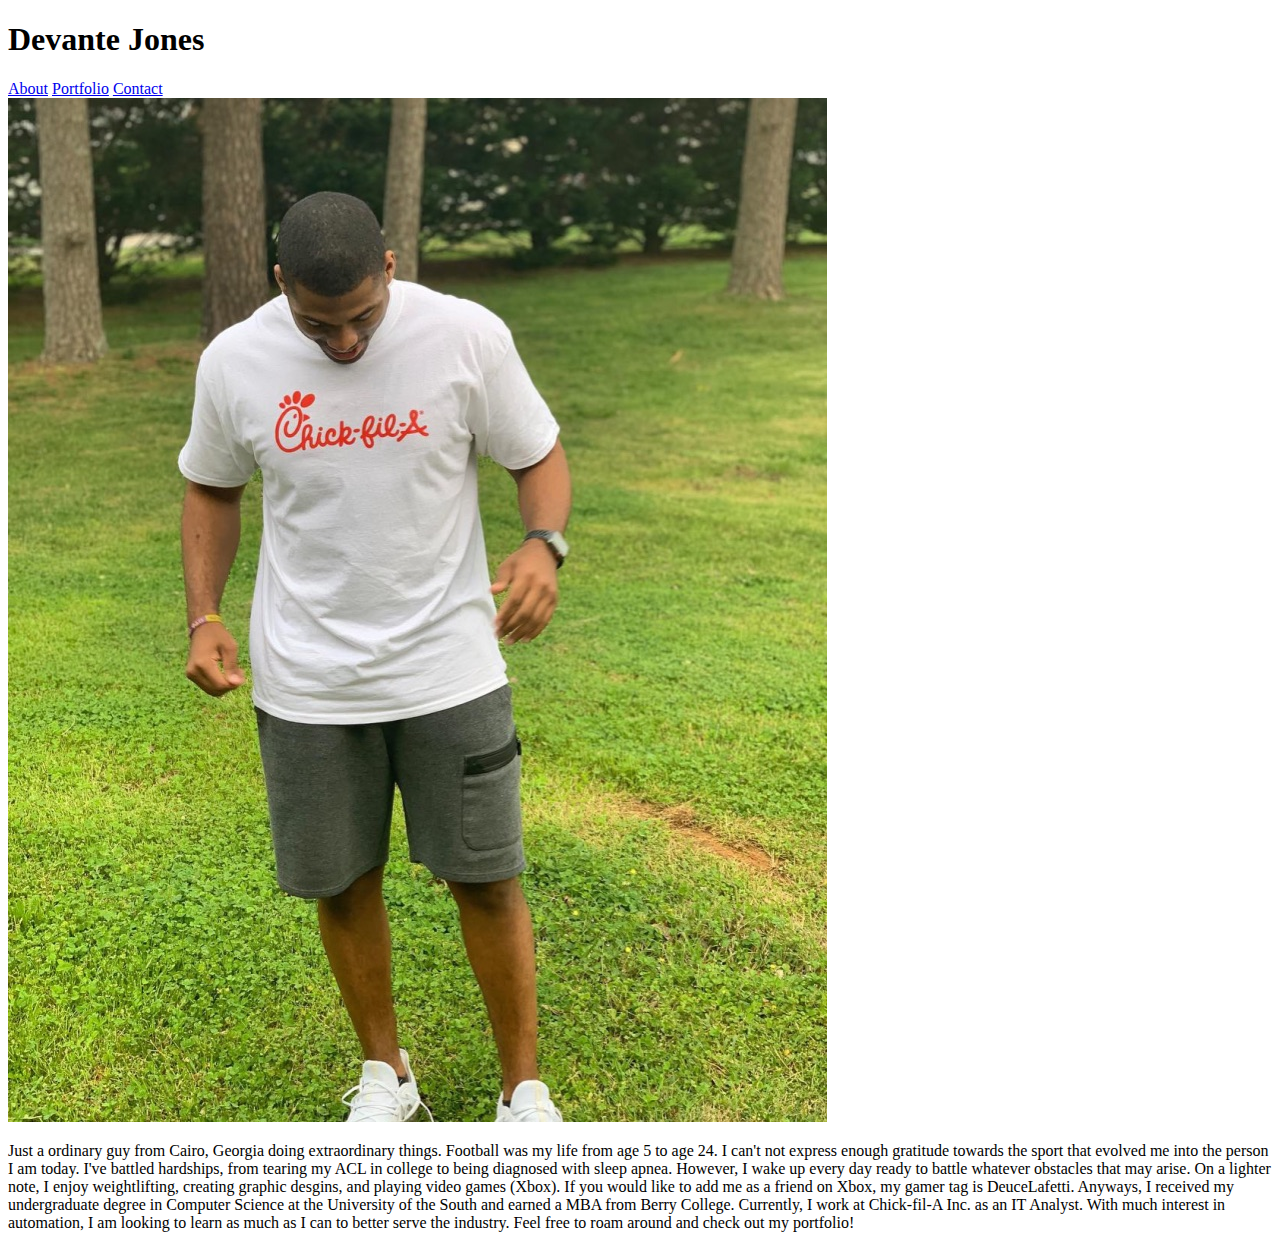
==== index.html @ e300d200 "added all HTML structure" ====
<!DOCTYPE html>
<html>
    <head>
        <title> My Portfolio </title>
        <meta name="viewport" content="width=device-width, initial-scale=1.0">
    </head>

<body>
    <h1> Devante Jones</h1>

    <nav>
        <a href="index.html">About</a>
        <a href="portfolio.html">Portfolio</a>
        <a href="contact.html">Contact</a>
    </nav>

    <img src="assets/images/cfa.jpg" alt= "Guy wearing a Chick-fil-A shirt and laughing" />

    <p>
        Just a ordinary guy from Cairo, Georgia doing extraordinary things. Football was my life from age 5 to age 24.
        I can't not express enough gratitude towards the sport that evolved me into the person I am today. I've battled
        hardships, from tearing my ACL in college to being diagnosed with sleep apnea. However, I wake up every day ready
        to battle whatever obstacles that may arise. 

        On a lighter note, I enjoy weightlifting, creating graphic desgins, and playing video games (Xbox). If you would
        like to add me as a friend on Xbox, my gamer tag is DeuceLafetti. Anyways, I received my undergraduate degree in 
        Computer Science at the University of the South and earned a MBA from Berry College. Currently, I work at Chick-fil-A
        Inc. as an IT Analyst.  With much interest in automation, I am looking to learn as much as I can to better serve
        the industry. Feel free to roam around and check out my portfolio!
        
    </p>

</body>

</html>
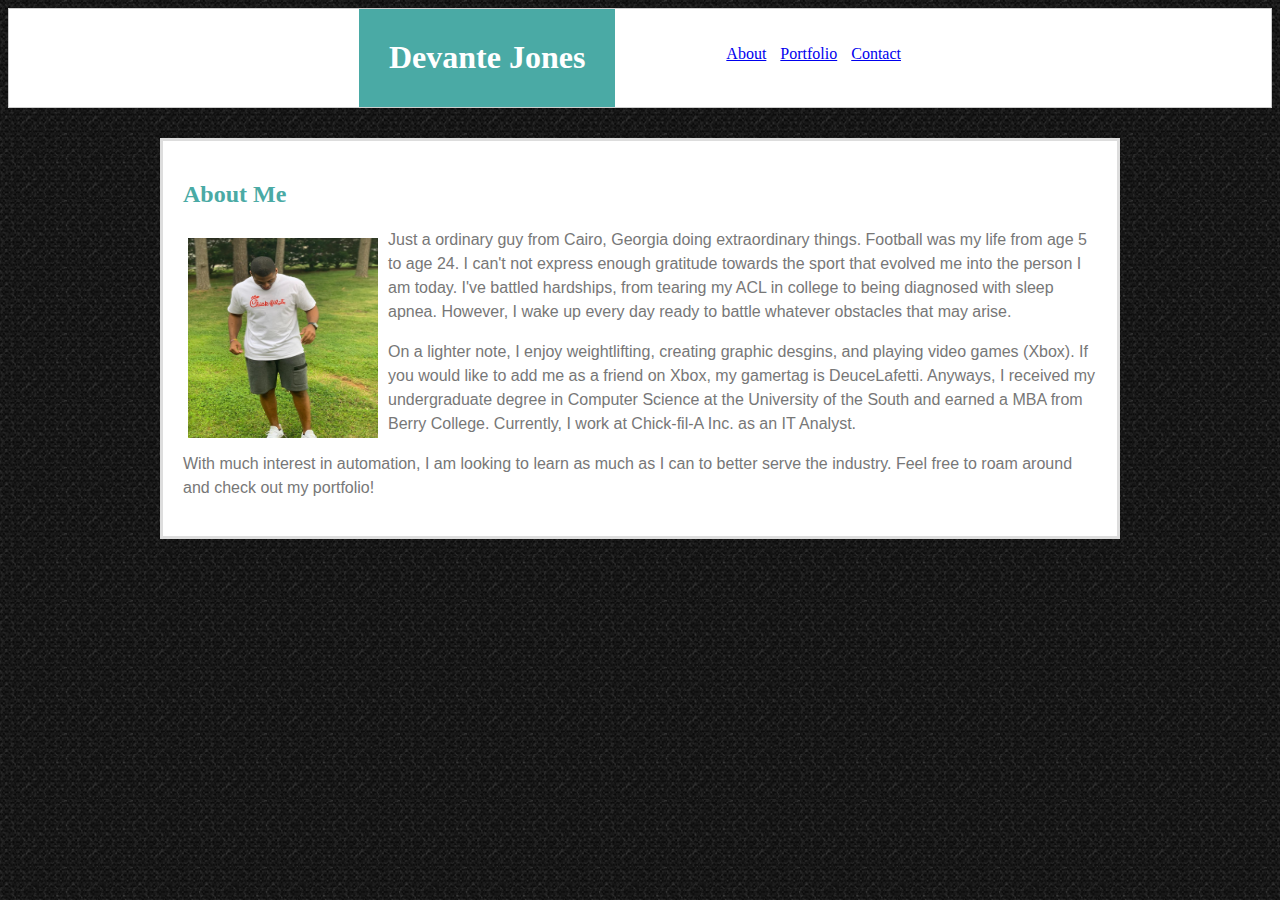
==== commit f3bc9fc6: "initial css added" ====
--- a/index.html
+++ b/index.html
@@ -3,33 +3,39 @@
     <head>
         <title> My Portfolio </title>
         <meta name="viewport" content="width=device-width, initial-scale=1.0">
+        <link rel="stylesheet" type="text/css" href="assets/css/style.css">
     </head>
 
-<body>
-    <h1> Devante Jones</h1>
-
-    <nav>
-        <a href="index.html">About</a>
-        <a href="portfolio.html">Portfolio</a>
-        <a href="contact.html">Contact</a>
-    </nav>
-
-    <img src="assets/images/cfa.jpg" alt= "Guy wearing a Chick-fil-A shirt and laughing" />
-
-    <p>
-        Just a ordinary guy from Cairo, Georgia doing extraordinary things. Football was my life from age 5 to age 24.
-        I can't not express enough gratitude towards the sport that evolved me into the person I am today. I've battled
-        hardships, from tearing my ACL in college to being diagnosed with sleep apnea. However, I wake up every day ready
-        to battle whatever obstacles that may arise. 
-
-        On a lighter note, I enjoy weightlifting, creating graphic desgins, and playing video games (Xbox). If you would
-        like to add me as a friend on Xbox, my gamer tag is DeuceLafetti. Anyways, I received my undergraduate degree in 
-        Computer Science at the University of the South and earned a MBA from Berry College. Currently, I work at Chick-fil-A
-        Inc. as an IT Analyst.  With much interest in automation, I am looking to learn as much as I can to better serve
-        the industry. Feel free to roam around and check out my portfolio!
+    <body>
+        <header> 
+        <h1 class="name"> Devante Jones</h1> 
+        <ul> 
+            <li><a href="index.html">About</a></li>
+            <li><a href="portfolio.html">Portfolio</a></li>
+            <li><a href="contact.html">Contact</a></li>
         
-    </p>
-
-</body>
+        </ul>
+        </header>
+            <div class="container">
+            <h2> About Me </h2>
+            
+            <img class="aboutImage" src="assets/images/cfa.jpg" alt= "Guy wearing a Chick-fil-A shirt and laughing" />
+            <p>
+                Just a ordinary guy from Cairo, Georgia doing extraordinary things. Football was my life from age 5 to age 24.
+                I can't not express enough gratitude towards the sport that evolved me into the person I am today. I've battled
+                hardships, from tearing my ACL in college to being diagnosed with sleep apnea. However, I wake up every day ready
+                to battle whatever obstacles that may arise. 
+            </p>
+            <p>
+                On a lighter note, I enjoy weightlifting, creating graphic desgins, and playing video games (Xbox). If you would
+                like to add me as a friend on Xbox, my gamertag is DeuceLafetti. Anyways, I received my undergraduate degree in 
+                Computer Science at the University of the South and earned a MBA from Berry College. Currently, I work at Chick-fil-A
+                Inc. as an IT Analyst.  <p>With much interest in automation, I am looking to learn as much as I can to better serve
+                the industry. Feel free to roam around and check out my portfolio!
+        </p>
+            </p>
+        </div>   
+        <footer> </footer> 
+    </body>
 
 </html>--- a/assets/css/style.css
+++ b/assets/css/style.css
@@ -0,0 +1,103 @@
+*, *::after, *::before {
+    box-sizing: border-box;
+  }
+
+body {
+    background-image: url('../images/mosaic.png');
+    
+  }
+
+h1,h2{
+    color: #4aaaa5;
+    font-family: 'Georgia', Times, "Times New Roman", serif;
+}
+
+h2{
+
+}
+
+.name{
+    color: white;
+    background-color: #4aaaa5;
+    float: left;
+    height: 100%;
+    margin: 0 auto;
+    padding: 30px;
+    position: relative;
+    left: 350px;
+
+}
+header{
+    background-color: #ffffff;
+    height: 100px;
+    width: 100%;
+    border: 1px solid #cccccc;
+    margin-bottom: 10px;
+
+
+}
+
+
+
+ul{
+    list-style-type: none;
+    float: right;
+    padding: 20px;
+    font-family: 'Georgia', Times, "Times New Roman", serif;
+    word-spacing: 10px;
+    margin-right: 350px;
+
+}
+
+li{
+    display: inline;
+}
+.container {
+    width: 960px;
+    margin: 0 auto;
+    margin-top: 30px;
+    border: solid;
+    background-color: #ffffff;
+    border-color: #dddddd;
+    padding: 20px;
+
+}
+
+
+section {
+
+}
+
+
+aside{
+    float: left;
+
+}
+.aboutImage{
+    width: 205px;
+    height: 220px;
+    float: left;
+    padding: 10px;
+    padding-left: 5px;
+    box-sizing: border-box;
+}
+
+footer{
+    background-color: #666666;
+}
+
+body{
+    color: #777777;
+    font-family: Arial, Helvetica, sans-serif;
+}
+
+p{
+line-height: 1.5;
+}
+
+img {
+    /* Set the width of each image */
+    width: 200px;
+    /* Add some padding around each image */
+    padding: 5px;
+}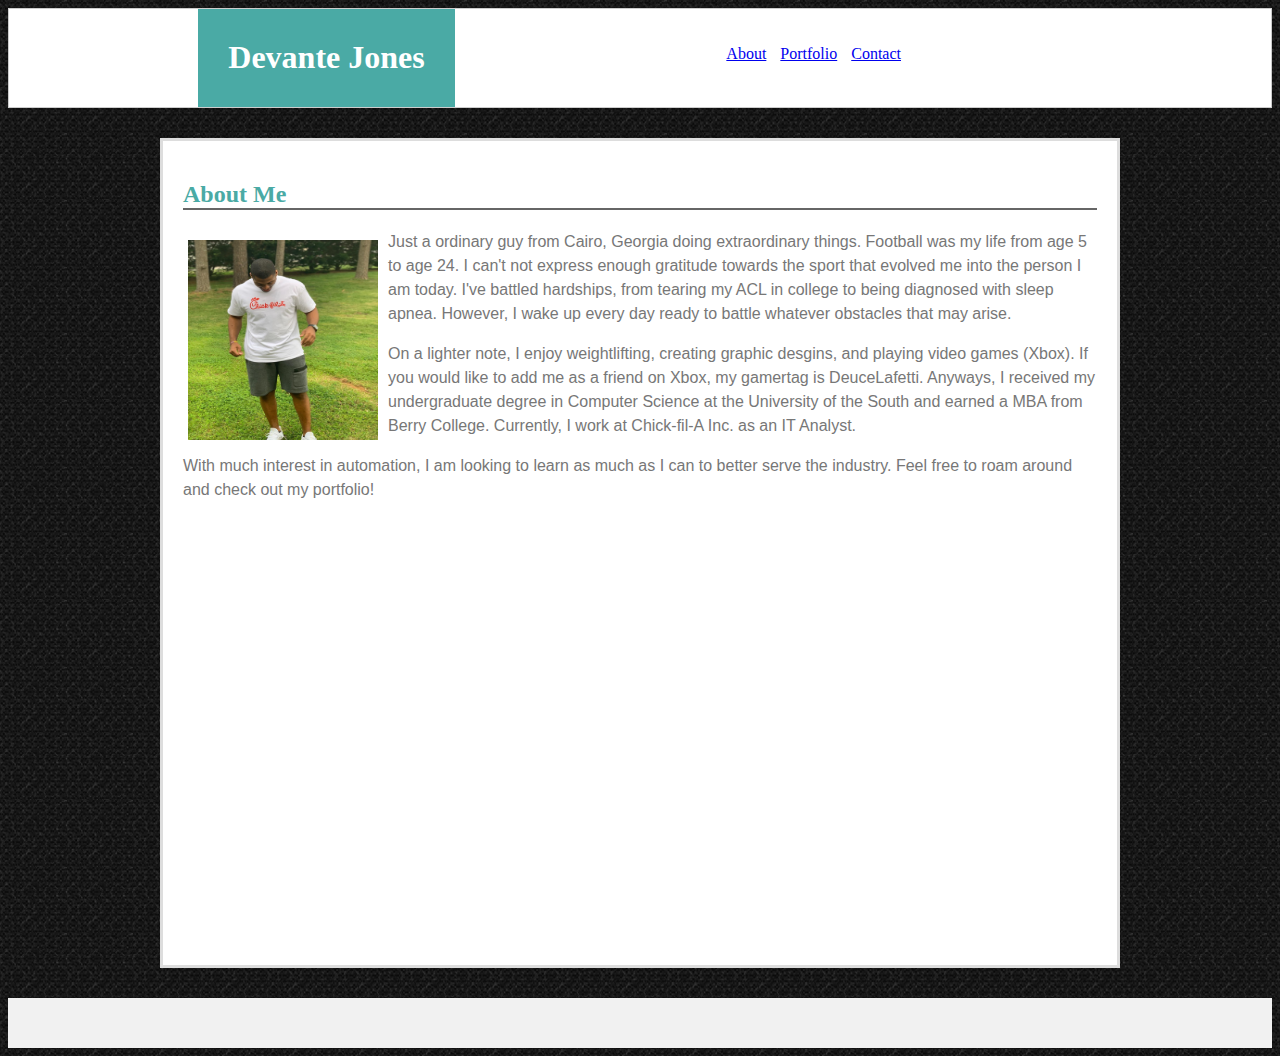
==== commit b811af3c: "css styling" ====
--- a/index.html
+++ b/index.html
@@ -7,7 +7,7 @@
     </head>
 
     <body>
-        <header> 
+        <div class="header"> 
         <h1 class="name"> Devante Jones</h1> 
         <ul> 
             <li><a href="index.html">About</a></li>
@@ -15,7 +15,8 @@
             <li><a href="contact.html">Contact</a></li>
         
         </ul>
-        </header>
+        </div>
+        <div class="wrapper"></div>
             <div class="container">
             <h2> About Me </h2>
             
@@ -30,12 +31,16 @@
                 On a lighter note, I enjoy weightlifting, creating graphic desgins, and playing video games (Xbox). If you would
                 like to add me as a friend on Xbox, my gamertag is DeuceLafetti. Anyways, I received my undergraduate degree in 
                 Computer Science at the University of the South and earned a MBA from Berry College. Currently, I work at Chick-fil-A
-                Inc. as an IT Analyst.  <p>With much interest in automation, I am looking to learn as much as I can to better serve
+                Inc. as an IT Analyst.  
+                
+                <p>With much interest in automation, I am looking to learn as much as I can to better serve
                 the industry. Feel free to roam around and check out my portfolio!
         </p>
             </p>
-        </div>   
-        <footer> </footer> 
+        </div> 
+        <div class="push"></div>  
+    </div>
+        <footer class="footer"></footer> 
     </body>
 
 </html>--- a/assets/css/style.css
+++ b/assets/css/style.css
@@ -13,7 +13,15 @@
 }
 
 h2{
+    border-bottom: 2px;
+    border-bottom-color: #666666;
+    border-bottom-style: solid;
+    position: relative;
+}
 
+h3{
+    color: white;
+    background-color: #4aaaa5;
 }
 
 .name{
@@ -24,15 +32,16 @@
     margin: 0 auto;
     padding: 30px;
     position: relative;
-    left: 350px;
+    left: 15%;
 
 }
-header{
+.header{
     background-color: #ffffff;
     height: 100px;
     width: 100%;
     border: 1px solid #cccccc;
     margin-bottom: 10px;
+   /* position: relative; */
 
 
 }
@@ -56,15 +65,12 @@
     width: 960px;
     margin: 0 auto;
     margin-top: 30px;
+    margin-bottom: 30px;
     border: solid;
     background-color: #ffffff;
     border-color: #dddddd;
     padding: 20px;
-
-}
-
-
-section {
+    min-height: calc(100vh - 70px);
 
 }
 
@@ -73,6 +79,7 @@
     float: left;
 
 }
+
 .aboutImage{
     width: 205px;
     height: 220px;
@@ -83,8 +90,16 @@
 }
 
 footer{
+    width: 100%;
     background-color: #666666;
+    height: 20px;
 }
+.footer {
+    background-color: #F1F1F1;
+    text-align: center;
+    padding: 10px;
+    height: 50px;
+  }
 
 body{
     color: #777777;
@@ -96,8 +111,47 @@
 }
 
 img {
+    position: relative;
     /* Set the width of each image */
-    width: 200px;
+    width: 300px;
     /* Add some padding around each image */
     padding: 5px;
+}
+
+input[type=text] {
+    width: 100%;
+    padding: 8px;
+    margin-bottom: 10px;
+  }
+
+  textarea {
+    width: 100%;
+    height: 150px;
+    padding: 12px 20px;
+    box-sizing: border-box;
+    border: 2px solid #ccc;
+    border-radius: 4px;
+    background-color: #f8f8f8;
+    resize: none;
+  }
+
+  form{
+
+    line-height: 1.5;
+  }
+
+  .box{
+    position: relative;
+    display: inline-block; /* Make the width of box same as image */
+}
+
+.box .text{
+    position: absolute;
+    z-index: 999;
+    margin: 0 auto;
+    left: 0;
+    right: 0;
+    top: 70%; /* Adjust this value to move the positioned div up and down */
+    text-align: center;
+    width: 97%; /* Set the width of the positioned div */
 }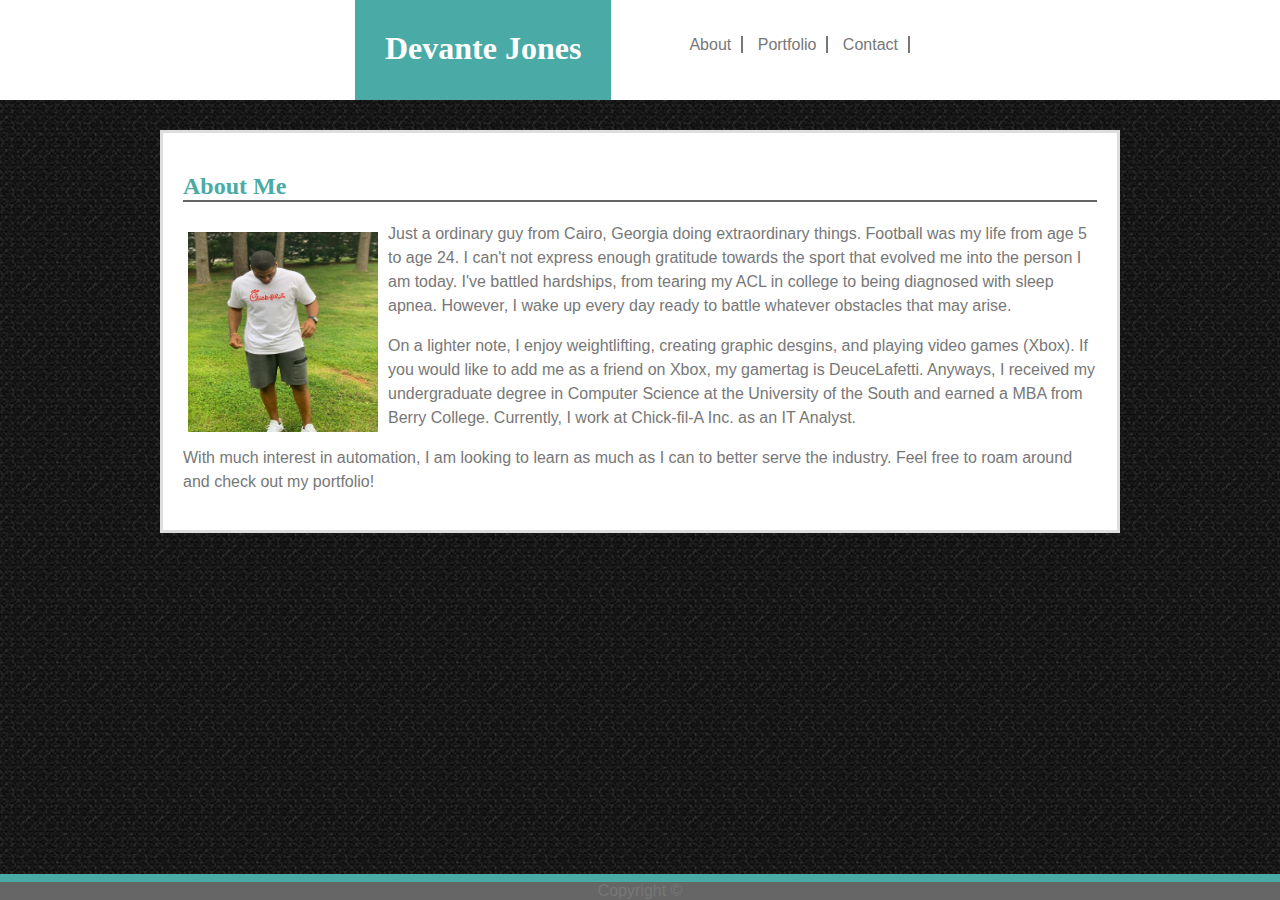
==== commit b419b0c5: "final additions to css style sheet" ====
--- a/index.html
+++ b/index.html
@@ -1,46 +1,50 @@
 <!DOCTYPE html>
 <html>
-    <head>
-        <title> My Portfolio </title>
-        <meta name="viewport" content="width=device-width, initial-scale=1.0">
-        <link rel="stylesheet" type="text/css" href="assets/css/style.css">
-    </head>
 
-    <body>
-        <div class="header"> 
-        <h1 class="name"> Devante Jones</h1> 
-        <ul> 
+<head>
+    <title> My Portfolio </title>
+    <meta name="viewport" content="width=device-width, initial-scale=1.0">
+    <link rel="stylesheet" type="text/css" href="assets/css/style.css">
+</head>
+
+<body>
+    <div class="header">
+        <h1 class="name"> Devante Jones</h1>
+        <ul>
             <li><a href="index.html">About</a></li>
             <li><a href="portfolio.html">Portfolio</a></li>
             <li><a href="contact.html">Contact</a></li>
-        
+
         </ul>
-        </div>
-        <div class="wrapper"></div>
-            <div class="container">
+    </div>
+    <div class="container">
+        <div class="main">
             <h2> About Me </h2>
-            
-            <img class="aboutImage" src="assets/images/cfa.jpg" alt= "Guy wearing a Chick-fil-A shirt and laughing" />
+            <img class="aboutImage" src="assets/images/cfa.jpg" alt="Guy wearing a Chick-fil-A shirt and laughing" />
             <p>
-                Just a ordinary guy from Cairo, Georgia doing extraordinary things. Football was my life from age 5 to age 24.
-                I can't not express enough gratitude towards the sport that evolved me into the person I am today. I've battled
-                hardships, from tearing my ACL in college to being diagnosed with sleep apnea. However, I wake up every day ready
-                to battle whatever obstacles that may arise. 
+                Just a ordinary guy from Cairo, Georgia doing extraordinary things. Football was my life from age 5 to
+                age 24.
+                I can't not express enough gratitude towards the sport that evolved me into the person I am today. I've
+                battled
+                hardships, from tearing my ACL in college to being diagnosed with sleep apnea. However, I wake up every
+                day ready
+                to battle whatever obstacles that may arise.
             </p>
             <p>
-                On a lighter note, I enjoy weightlifting, creating graphic desgins, and playing video games (Xbox). If you would
-                like to add me as a friend on Xbox, my gamertag is DeuceLafetti. Anyways, I received my undergraduate degree in 
-                Computer Science at the University of the South and earned a MBA from Berry College. Currently, I work at Chick-fil-A
-                Inc. as an IT Analyst.  
-                
-                <p>With much interest in automation, I am looking to learn as much as I can to better serve
+                On a lighter note, I enjoy weightlifting, creating graphic desgins, and playing video games (Xbox). If
+                you would
+                like to add me as a friend on Xbox, my gamertag is DeuceLafetti. Anyways, I received my undergraduate
+                degree in
+                Computer Science at the University of the South and earned a MBA from Berry College. Currently, I work
+                at Chick-fil-A
+                Inc. as an IT Analyst. </p>
+
+            <p>With much interest in automation, I am looking to learn as much as I can to better serve
                 the industry. Feel free to roam around and check out my portfolio!
-        </p>
             </p>
-        </div> 
-        <div class="push"></div>  
+        </div>
     </div>
-        <footer class="footer"></footer> 
-    </body>
+    <footer class="footer">Copyright &copy;</footer>
+</body>
 
 </html>--- a/assets/css/style.css
+++ b/assets/css/style.css
@@ -1,157 +1,184 @@
-*, *::after, *::before {
+*,
+*::after,
+*::before {
     box-sizing: border-box;
-  }
+}
+
+html,
+body {
+    height : 100%;
+    padding: 0;
+    margin : 0;
+}
 
 body {
-    background-image: url('../images/mosaic.png');
-    
-  }
-
-h1,h2{
-    color: #4aaaa5;
-    font-family: 'Georgia', Times, "Times New Roman", serif;
+    font-family   : Arial, 'Helvetica Neue', Helvetica, sans-serif;
+    display       : flex;
+    flex-direction: column;
+    margin        : 0;
+    color         : #777777;
 }
 
-h2{
-    border-bottom: 2px;
-    border-bottom-color: #666666;
-    border-bottom-style: solid;
-    position: relative;
+.container {
+    background-image: url('../images/mosaic.png');
+    margin          : 0 auto;
+    width           : 100%;
+    height          : auto;
+    flex            : 1 0 auto;
 }
 
-h3{
-    color: white;
-    background-color: #4aaaa5;
-}
-
-.name{
-    color: white;
-    background-color: #4aaaa5;
-    float: left;
-    height: 100%;
-    margin: 0 auto;
-    padding: 30px;
-    position: relative;
-    left: 15%;
-
-}
-.header{
+.main {
+    width           : 960px;
+    margin          : 0 auto;
+    margin-top      : 30px;
+    border          : solid;
     background-color: #ffffff;
-    height: 100px;
-    width: 100%;
-    border: 1px solid #cccccc;
-    margin-bottom: 10px;
-   /* position: relative; */
+    border-color    : #dddddd;
+    padding         : 20px;
+    margin-bottom   : 20px;
 
 
 }
 
-
-
-ul{
-    list-style-type: none;
-    float: right;
-    padding: 20px;
-    font-family: 'Georgia', Times, "Times New Roman", serif;
-    word-spacing: 10px;
-    margin-right: 350px;
+.footer {
+    background-color: #666666;
+    text-align      : center;
+    margin-top      : 0px;
+    padding-top     : 0px;
+    border-top      : 8px solid #4aaaa5;
 
 }
 
-li{
-    display: inline;
+h1,
+h2 {
+    color      : #4aaaa5;
+    font-family: 'Georgia', Times, "Times New Roman", serif;
 }
-.container {
-    width: 960px;
-    margin: 0 auto;
-    margin-top: 30px;
-    margin-bottom: 30px;
-    border: solid;
-    background-color: #ffffff;
-    border-color: #dddddd;
-    padding: 20px;
-    min-height: calc(100vh - 70px);
+
+h2 {
+    border-bottom      : 2px;
+    border-bottom-color: #666666;
+    border-bottom-style: solid;
+}
+
+h3 {
+    color           : white;
+    background-color: #4aaaa5;
+}
+
+.name {
+    color           : white;
+    background-color: #4aaaa5;
+    float           : left;
+    height          : 100px;
+    margin          : 0 auto;
+    margin-left     : 355px;
+    padding         : 30px;
 
 }
 
+.header {
+    background-color: #ffffff;
+    height          : 100px;
+    width           : 100%;
+    /* border       : 1px solid #cccccc;
+    margin-bottom   : 10px;
+   /* position      : relative; */
 
-aside{
-    float: left;
 
 }
 
-.aboutImage{
-    width: 205px;
-    height: 220px;
-    float: left;
-    padding: 10px;
-    padding-left: 5px;
-    box-sizing: border-box;
+a {
+    text-decoration   : none;
+    color             : #777777;
+    border-right-style: solid;
+    border-color      : #777777;
+    padding-right     : 10px;
+    border-width      : 2px;
 }
 
-footer{
-    width: 100%;
-    background-color: #666666;
-    height: 20px;
-}
-.footer {
-    background-color: #F1F1F1;
-    text-align: center;
-    padding: 10px;
-    height: 50px;
-  }
-
-body{
-    color: #777777;
-    font-family: Arial, Helvetica, sans-serif;
+a:hover {
+    color: #4aaaa5;
 }
 
-p{
-line-height: 1.5;
+
+ul {
+    list-style-type: none;
+    float          : right;
+    padding        : 20px;
+    font-family    : Arial, 'Helvetica Neue', Helvetica, sans-serif;
+    word-spacing   : 10px;
+    margin-right   : 350px;
+
+}
+
+li {
+    display: inline;
+}
+
+.aboutImage {
+    width       : 205px;
+    height      : 220px;
+    float       : left;
+    padding     : 10px;
+    padding-left: 5px;
+    box-sizing  : border-box;
+}
+
+p {
+    line-height: 1.5;
 }
 
 img {
-    position: relative;
+    float: left;
     /* Set the width of each image */
-    width: 300px;
+    width : 300px;
+    height: 200px;
     /* Add some padding around each image */
     padding: 5px;
 }
 
 input[type=text] {
-    width: 100%;
-    padding: 8px;
+    width        : 100%;
+    padding      : 8px;
     margin-bottom: 10px;
-  }
+}
 
-  textarea {
-    width: 100%;
-    height: 150px;
-    padding: 12px 20px;
-    box-sizing: border-box;
-    border: 2px solid #ccc;
-    border-radius: 4px;
+textarea {
+    width           : 100%;
+    height          : 150px;
+    padding         : 12px 20px;
+    box-sizing      : border-box;
+    border          : 2px solid #ccc;
+    border-radius   : 4px;
     background-color: #f8f8f8;
-    resize: none;
-  }
+    resize          : none;
+}
 
-  form{
+form {
 
     line-height: 1.5;
-  }
-
-  .box{
-    position: relative;
-    display: inline-block; /* Make the width of box same as image */
 }
 
-.box .text{
+.box {
+    position: relative;
+    display : inline-block;
+    /* Make the width of box same as image */
+}
+
+.box .text {
     position: absolute;
-    z-index: 999;
-    margin: 0 auto;
-    left: 0;
-    right: 0;
-    top: 70%; /* Adjust this value to move the positioned div up and down */
+    z-index : 999;
+    margin  : 0 auto;
+    left    : 0;
+    right   : 0;
+    top     : 80%;
+    /* Adjust this value to move the positioned div up and down */
     text-align: center;
-    width: 97%; /* Set the width of the positioned div */
+    width     : 97%;
+    /* Set the width of the positioned div */
+}
+
+.img2 {
+    width: 210px;
 }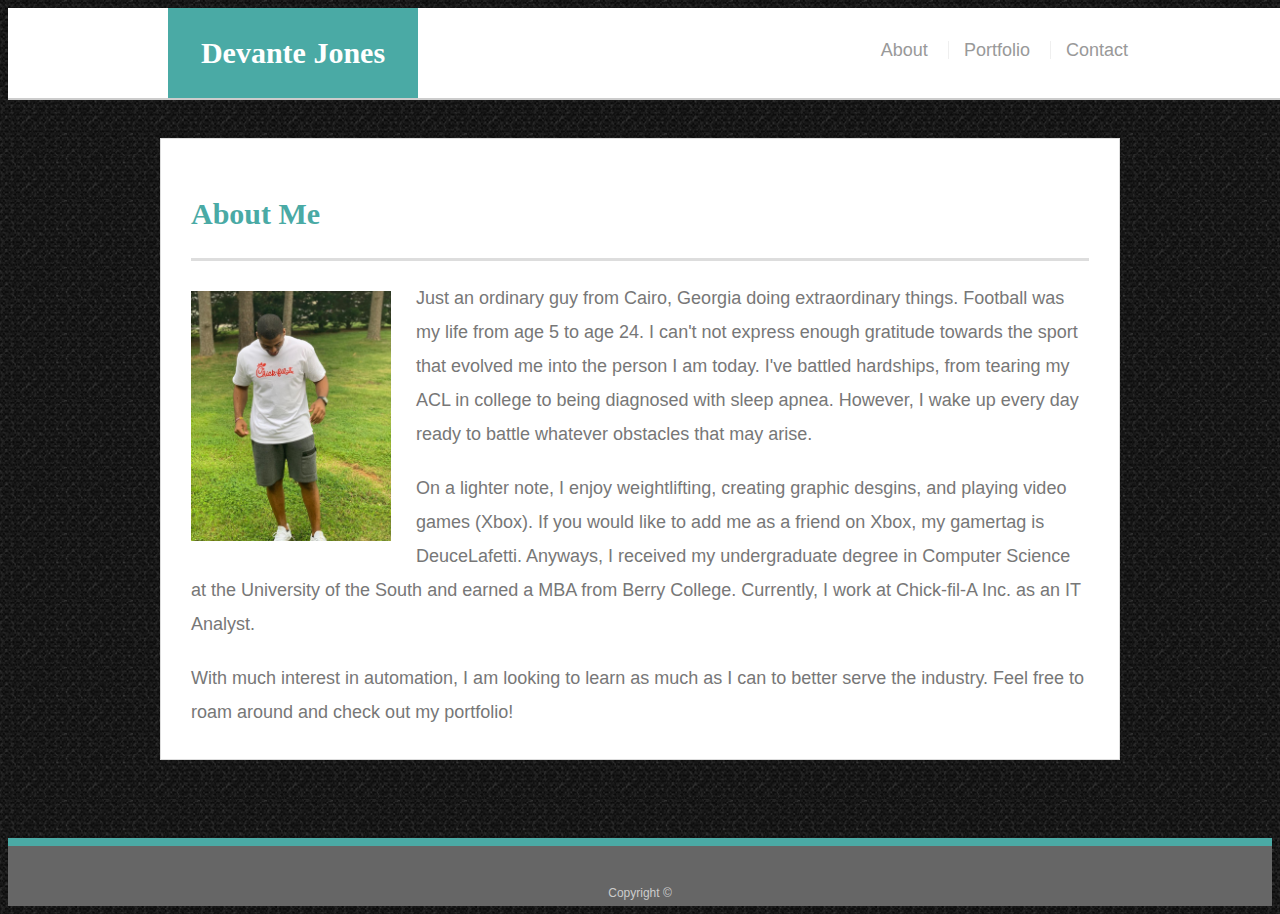
==== commit c73812a6: "remodel portfolio page after starter code given in the lab repository" ====
--- a/index.html
+++ b/index.html
@@ -2,27 +2,30 @@
 <html>
 
 <head>
-    <title> My Portfolio </title>
+    <title> About Me </title>
     <meta name="viewport" content="width=device-width, initial-scale=1.0">
     <link rel="stylesheet" type="text/css" href="assets/css/style.css">
 </head>
 
 <body>
-    <div class="header">
-        <h1 class="name"> Devante Jones</h1>
-        <ul>
-            <li><a href="index.html">About</a></li>
-            <li><a href="portfolio.html">Portfolio</a></li>
-            <li><a href="contact.html">Contact</a></li>
+    <header id="masthead">
+        <div class="container">
+          <a href="index.html" id="logo">Devante Jones</a>
+          <nav>
+            <a href="index.html">About</a>
+            <a href="portfolio.html">Portfolio</a>
+            <a href="contact.html">Contact</a>
+          </nav>
+        </div>
+    </header>
 
-        </ul>
-    </div>
-    <div class="container">
-        <div class="main">
-            <h2> About Me </h2>
-            <img class="aboutImage" src="assets/images/cfa.jpg" alt="Guy wearing a Chick-fil-A shirt and laughing" />
+    <div id="main-container" class="container">
+        <section class="main-section">
+            <h1>About Me</h1>
+
+            <img class="auth-image" src="assets/images/cfa.jpg" alt="Guy wearing a Chick-fil-A shirt and laughing" />
             <p>
-                Just a ordinary guy from Cairo, Georgia doing extraordinary things. Football was my life from age 5 to
+                Just an ordinary guy from Cairo, Georgia doing extraordinary things. Football was my life from age 5 to
                 age 24.
                 I can't not express enough gratitude towards the sport that evolved me into the person I am today. I've
                 battled
@@ -42,9 +45,16 @@
             <p>With much interest in automation, I am looking to learn as much as I can to better serve
                 the industry. Feel free to roam around and check out my portfolio!
             </p>
-        </div>
+
+        </section>
+
     </div>
-    <footer class="footer">Copyright &copy;</footer>
+
+      <footer>
+    <div class="container">
+      Copyright &copy; 
+    </div>
+  </footer>
 </body>
 
 </html>--- a/assets/css/style.css
+++ b/assets/css/style.css
@@ -1,184 +1,218 @@
-*,
-*::after,
-*::before {
+body {
+    font-family: Arial, "Helvetica Neue", Helvetica, sans-serif;
+    font-size: 18px;
+    line-height: 34px;
+    color: #777777;
+    background: url("../images/mosaic.png");
+  }
+  
+  * {
     box-sizing: border-box;
-}
-
-html,
-body {
-    height : 100%;
-    padding: 0;
-    margin : 0;
-}
-
-body {
-    font-family   : Arial, 'Helvetica Neue', Helvetica, sans-serif;
-    display       : flex;
-    flex-direction: column;
-    margin        : 0;
-    color         : #777777;
-}
-
-.container {
-    background-image: url('../images/mosaic.png');
-    margin          : 0 auto;
-    width           : 100%;
-    height          : auto;
-    flex            : 1 0 auto;
-}
-
-.main {
-    width           : 960px;
-    margin          : 0 auto;
-    margin-top      : 30px;
-    border          : solid;
-    background-color: #ffffff;
-    border-color    : #dddddd;
-    padding         : 20px;
-    margin-bottom   : 20px;
-
-
-}
-
-.footer {
-    background-color: #666666;
-    text-align      : center;
-    margin-top      : 0px;
-    padding-top     : 0px;
-    border-top      : 8px solid #4aaaa5;
-
-}
-
-h1,
-h2 {
-    color      : #4aaaa5;
-    font-family: 'Georgia', Times, "Times New Roman", serif;
-}
-
-h2 {
-    border-bottom      : 2px;
-    border-bottom-color: #666666;
-    border-bottom-style: solid;
-}
-
-h3 {
-    color           : white;
-    background-color: #4aaaa5;
-}
-
-.name {
-    color           : white;
-    background-color: #4aaaa5;
-    float           : left;
-    height          : 100px;
-    margin          : 0 auto;
-    margin-left     : 355px;
-    padding         : 30px;
-
-}
-
-.header {
-    background-color: #ffffff;
-    height          : 100px;
-    width           : 100%;
-    /* border       : 1px solid #cccccc;
-    margin-bottom   : 10px;
-   /* position      : relative; */
-
-
-}
-
-a {
-    text-decoration   : none;
-    color             : #777777;
-    border-right-style: solid;
-    border-color      : #777777;
-    padding-right     : 10px;
-    border-width      : 2px;
-}
-
-a:hover {
+  }
+  
+  /* general */
+  
+  .container {
+    width: 100%;
+    max-width: 960px;
+    margin: 0 auto;
+    clear: both;
+  }
+  
+  h1,
+  h2,
+  h3,
+  p {
+    margin-bottom: 20px;
+  }
+  
+  p:last-child {
+    margin-bottom: 0;
+  }
+  
+  h1,
+  h2,
+  h3 {
+    font-family: Georgia, Times, "Times New Roman", serif;
+    font-weight: 700;
     color: #4aaaa5;
-}
-
-
-ul {
-    list-style-type: none;
-    float          : right;
-    padding        : 20px;
-    font-family    : Arial, 'Helvetica Neue', Helvetica, sans-serif;
-    word-spacing   : 10px;
-    margin-right   : 350px;
-
-}
-
-li {
-    display: inline;
-}
-
-.aboutImage {
-    width       : 205px;
-    height      : 220px;
-    float       : left;
-    padding     : 10px;
-    padding-left: 5px;
-    box-sizing  : border-box;
-}
-
-p {
-    line-height: 1.5;
-}
-
-img {
-    float: left;
-    /* Set the width of each image */
-    width : 300px;
+  }
+  
+  h1 {
+    padding-bottom: 20px;
+    font-size: 30px;
+    line-height: 49px;
+    border-bottom: 3px solid #dddddd;
+  }
+  
+  h2,
+  h3 {
+    font-size: 22px;
+  }
+  
+  /* header */
+  
+  #masthead {
+    position: fixed;
+    z-index: 99;
+    width: 100%;
+    margin: 0 0 30px;
+    overflow: auto;
+    color: #ffffff;
+    background: #ffffff;
+    border-bottom: 2px solid #cccccc;
+  }
+  
+  #logo {
+    float: left;
+    width: 250px;
+    height: 90px;
+    font-family: Georgia, Times, "Times New Roman", serif;
+    font-size: 30px;
+    font-weight: 700;
+    line-height: 90px;
+    color: #ffffff;
+    text-align: center;
+    text-decoration: none;
+    background: #4aaaa5;
+  }
+  
+  nav {
+    float: right;
+    margin-top: 25px;
+  }
+  
+  nav a {
+    display: inline-block;
+    padding-left: 15px;
+    margin-left: 15px;
+    line-height: 18px;
+    color: #999;
+    text-decoration: none;
+    border-left: 1px solid #efefef;
+  }
+  
+  nav a:first-child {
+    border-left: 0 none;
+  }
+  
+  /* footer */
+  
+  footer {
+    padding: 30px 0;
+    clear: both;
+    font-size: 12px;
+    color: #ffffff;
+    color: #cccccc;
+    text-align: center;
+    background: #666666;
+    border-top: 8px solid #4aaaa5;
+    height: 50px;
+  }
+  
+  h3, h2 {
+    padding-bottom: 20px;
+    margin-bottom: 15px;
+    line-height: 22px;
+    border-bottom: 2px solid #eeeeee;
+  }
+  
+  /* main */
+  
+  #main-container {
+    padding-top: 130px;
+    min-height: calc(100vh - 70px);
+  }
+  
+  .main-section {
+    float: left;
+    width: 100%;
+    max-width: 960px;
+    padding: 30px;
+    margin: 0 0 40px;
+    background: #ffffff;
+    border: 1px solid #dddddd;
+  }
+  
+  /* portfolio page */
+  
+  .work {
+    position: relative;
+    float: left;
+    width: 274px;
+    margin: 20px 0 25px;
+    overflow: auto;
+  }
+  
+  .work:nth-child(even) {
+    margin-right: 40px;
+    clear: both;
+  }
+  
+  .work img {
+    width: 100%;
+    border: 0 none;
+    opacity: 0.8;
+  }
+  
+  .work h3 {
+    position: absolute;
+    bottom: 20px;
+    width: 100%;
+    padding: 15px;
+    margin-bottom: 0;
+    font-weight: 300;
+    line-height: 30px;
+    color: #ffffff;
+    text-align: center;
+    background: #4aaaa5;
+    border-bottom: 0;
+  }
+  
+  .auth-image {
+    float: left;
+    width: 200px;
+    height: auto;
+    margin-top: 10px;
+    margin-right: 25px;
+  }
+  
+  /* contact page */
+  
+  #contact-form ul {
+    margin-bottom: 20px;
+  }
+  
+  #contact-form li {
+    margin-bottom: 10px;
+  }
+  
+  label,
+  input[type=text],
+  input[type=email],
+  textarea {
+    display: block;
+    width: 100%;
+  }
+  
+  input[type=text],
+  input[type=email],
+  textarea {
+    height: 35px;
+    padding: 0 10px;
+    font-size: 14px;
+    border: 1px solid #dddddd;
+  }
+  
+  textarea {
     height: 200px;
-    /* Add some padding around each image */
-    padding: 5px;
-}
-
-input[type=text] {
-    width        : 100%;
-    padding      : 8px;
-    margin-bottom: 10px;
-}
-
-textarea {
-    width           : 100%;
-    height          : 150px;
-    padding         : 12px 20px;
-    box-sizing      : border-box;
-    border          : 2px solid #ccc;
-    border-radius   : 4px;
-    background-color: #f8f8f8;
-    resize          : none;
-}
-
-form {
-
-    line-height: 1.5;
-}
-
-.box {
-    position: relative;
-    display : inline-block;
-    /* Make the width of box same as image */
-}
-
-.box .text {
-    position: absolute;
-    z-index : 999;
-    margin  : 0 auto;
-    left    : 0;
-    right   : 0;
-    top     : 80%;
-    /* Adjust this value to move the positioned div up and down */
-    text-align: center;
-    width     : 97%;
-    /* Set the width of the positioned div */
-}
-
-.img2 {
-    width: 210px;
-}+  }
+  
+  input[type=submit] {
+    padding: 10px 30px;
+    font-size: 18px;
+    color: #ffffff;
+    cursor: pointer;
+    background: #4aaaa5;
+    border: 0 none;
+  }